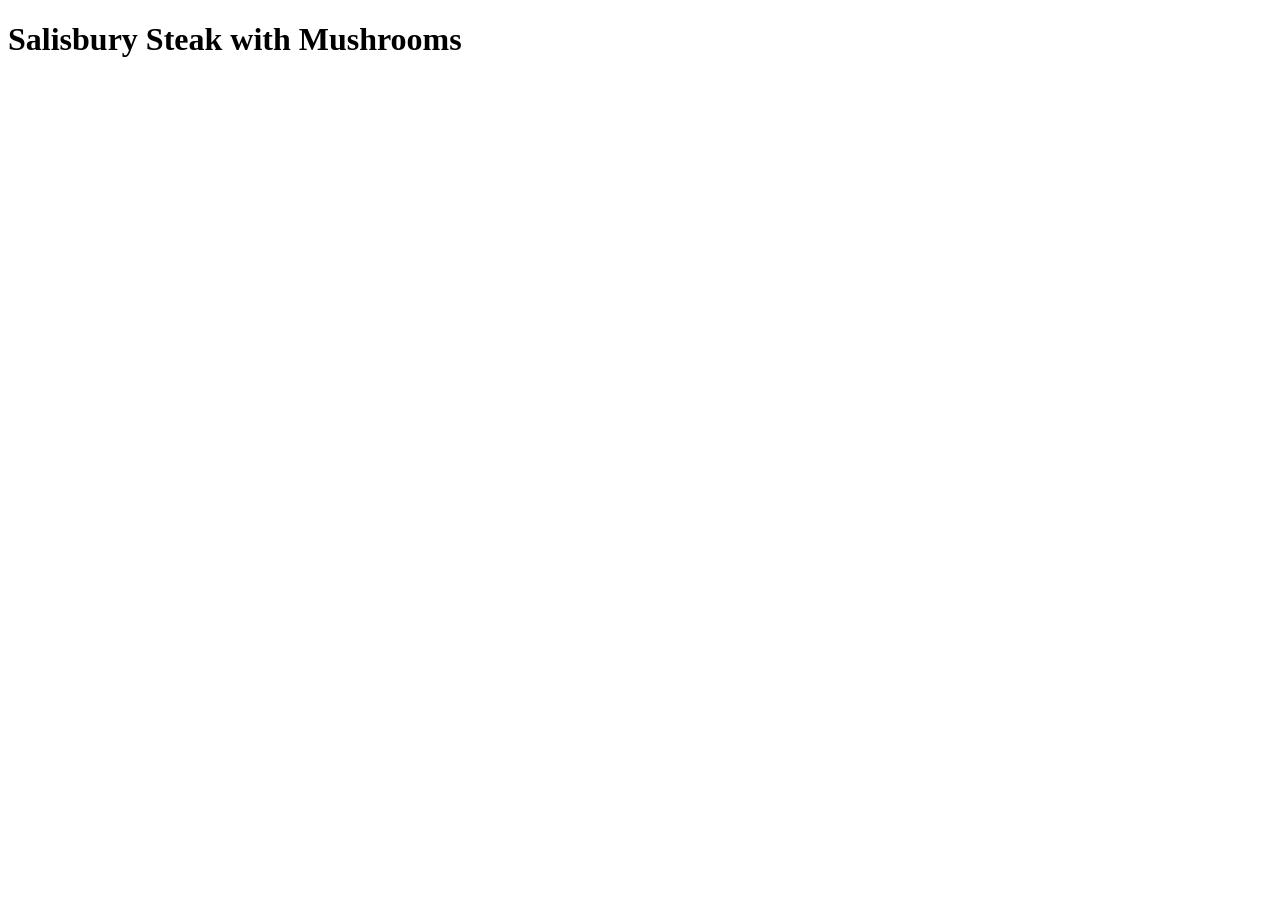
==== Recipes/salisburysteak.html @ c2c5ad34 "Your commit message here" ====
<!doctype html>
<html lang="en">
  <head>
    <meta charset="UTF-8" />
    <meta name="viewport" content="width=device-width, initial-scale=1.0" />
    <title>Salisbury Steak</title>
  </head>

  <body>
    <h1>Salisbury Steak with Mushrooms</h1>
  </body>
</html>
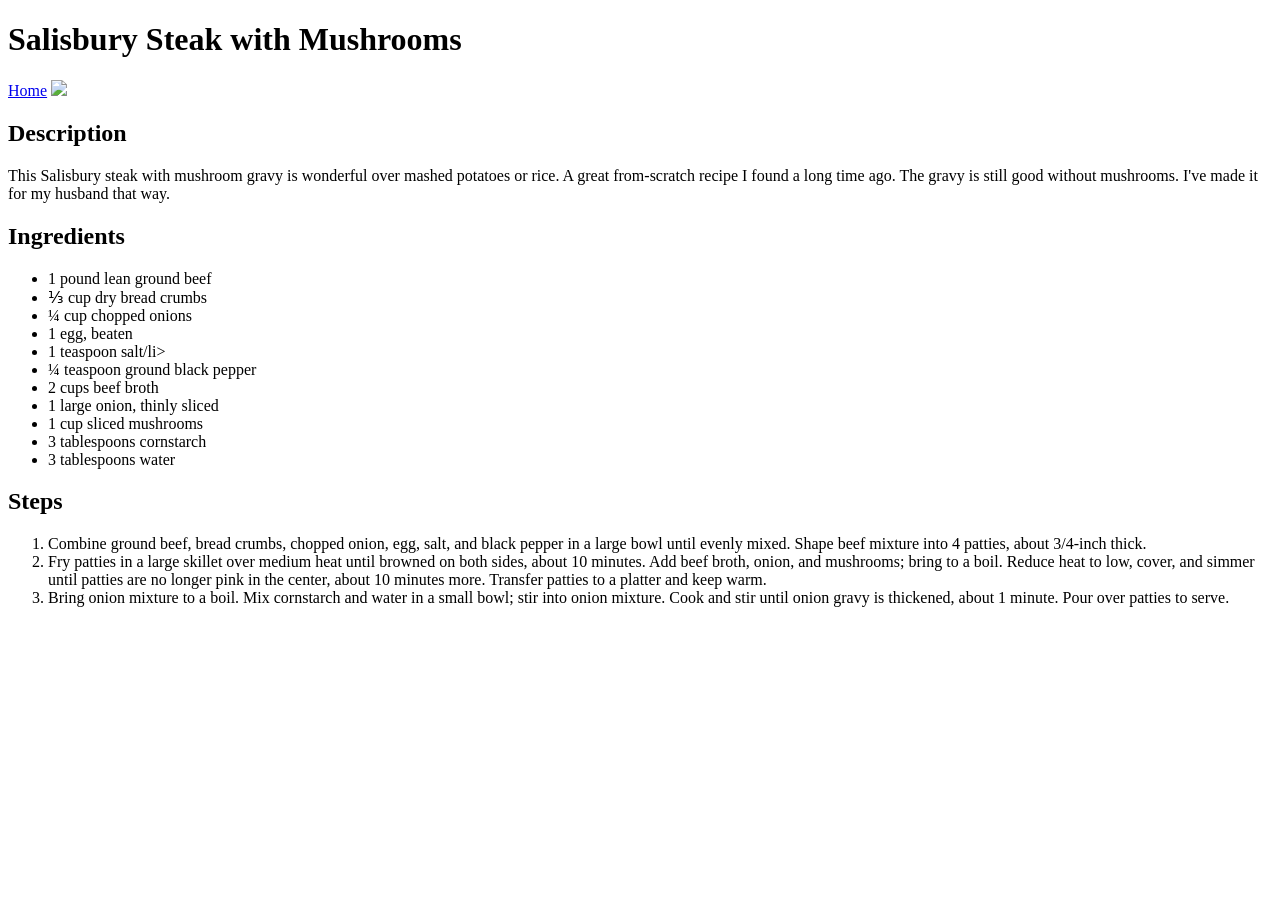
==== commit 1dc573e0: "Updates to all the recipes" ====
--- a/Recipes/salisburysteak.html
+++ b/Recipes/salisburysteak.html
@@ -8,5 +8,49 @@
 
   <body>
     <h1>Salisbury Steak with Mushrooms</h1>
+    <a href="../index.html">Home</a>
+    <img
+      src="https://www.allrecipes.com/thmb/GrFuVEAihWwijweQQTVDP3XLF48=/0x512/filters:no_upscale():max_bytes(150000):strip_icc():format(webp)/229566-salisbury-steak-with-mushrooms-VAT-Beauty-3x2-30ce522f59234f7287cfdc58cf33fcfb.jpg"
+    />
+    <h2>Description</h2>
+    <p>
+      This Salisbury steak with mushroom gravy is wonderful over mashed potatoes
+      or rice. A great from-scratch recipe I found a long time ago. The gravy is
+      still good without mushrooms. I've made it for my husband that way.
+    </p>
+    <h2>Ingredients</h2>
+    <ul>
+      <li>1 pound lean ground beef</li>
+      <li>⅓ cup dry bread crumbs</li>
+      <li>¼ cup chopped onions</li>
+      <li>1 egg, beaten</li>
+      <li>1 teaspoon salt/li></li>
+      <li>¼ teaspoon ground black pepper</li>
+      <li>2 cups beef broth</li>
+      <li>1 large onion, thinly sliced</li>
+      <li>1 cup sliced mushrooms</li>
+      <li>3 tablespoons cornstarch</li>
+      <li>3 tablespoons water</li>
+    </ul>
+    <h2>Steps</h2>
+    <ol>
+      <li>
+        Combine ground beef, bread crumbs, chopped onion, egg, salt, and black
+        pepper in a large bowl until evenly mixed. Shape beef mixture into 4
+        patties, about 3/4-inch thick.
+      </li>
+      <li>
+        Fry patties in a large skillet over medium heat until browned on both
+        sides, about 10 minutes. Add beef broth, onion, and mushrooms; bring to
+        a boil. Reduce heat to low, cover, and simmer until patties are no
+        longer pink in the center, about 10 minutes more. Transfer patties to a
+        platter and keep warm.
+      </li>
+      <li>
+        Bring onion mixture to a boil. Mix cornstarch and water in a small bowl;
+        stir into onion mixture. Cook and stir until onion gravy is thickened,
+        about 1 minute. Pour over patties to serve.
+      </li>
+    </ol>
   </body>
 </html>
